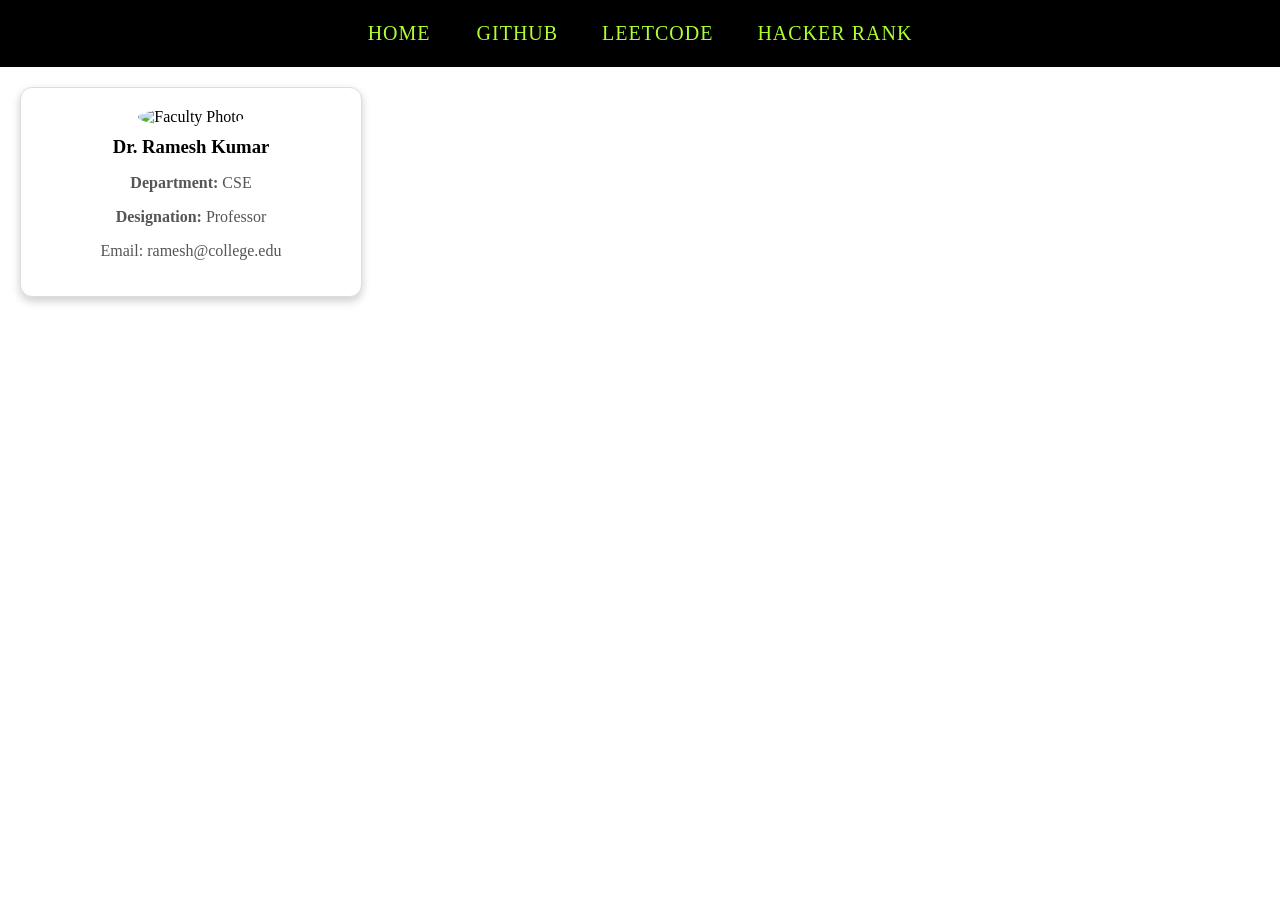
==== src/main/resources/static/index.html @ a4be21ac "add" ====
<!DOCTYPE html>
<html lang="en">
<head>
    <meta charset="UTF-8">
    <meta name="viewport" content="width=device-width, initial-scale=1.0">
    <title>Document</title>
    <link rel="stylesheet" href="index.css">
</head>
 
<body>
    <div class="navbar">
        <a href="https://jdevender7777-a11y.github.io/autosuggest-spring/"> HOME </a>
        <a href="https://github.com/jdevender7777-a11y/autosuggest-spring">GITHUB</a>
        <a href="https://leetcode.com/">LEETCODE</a>
        <a href="https://www.hackerrank.com/">HACKER RANK</a>  

    </div>
    <div class="faculty-card">
    <img src="krishna.jpg" alt="Faculty Photo">
    <h3>Dr. Ramesh Kumar</h3>
    <p><strong>Department:</strong> CSE</p>
    <p><strong>Designation:</strong> Professor</p>
    <p>Email: ramesh@college.edu</p>
</div>

    <script src="index.js"> </script>
</body>
</html>
---- src/main/resources/static/index.css ----
body{
    margin:0px;

}

.navbar{
    border-style:solid;
    border-width: 2px;
    border-color:black;
    padding :20px;
    text-align:center;
    background-color:black;
}
.navbar a{
    padding:20px;
    text-decoration:none;
    color:greenyellow;
    font-weight: 500;
    font-size: 20px;
    letter-spacing: 1px;
    border-radius: 6px;
    transition: all 0.3s ease;
}
.faculty-card {
    width: 300px;
    background-color: white;
    border: 1px solid #ddd;
    border-radius: 12px;
    padding: 20px;
    text-align: center;
    box-shadow: 0 4px 10px rgba(0,0,0,0.2);
    margin: 20px;
}

.faculty-card img {
    width: 120px;
    height: 120px;
    border-radius: 50%;
    object-fit: cover;
}

.faculty-card h3 {
    margin: 10px 0;
}

.faculty-card p {
    color: #555;
}
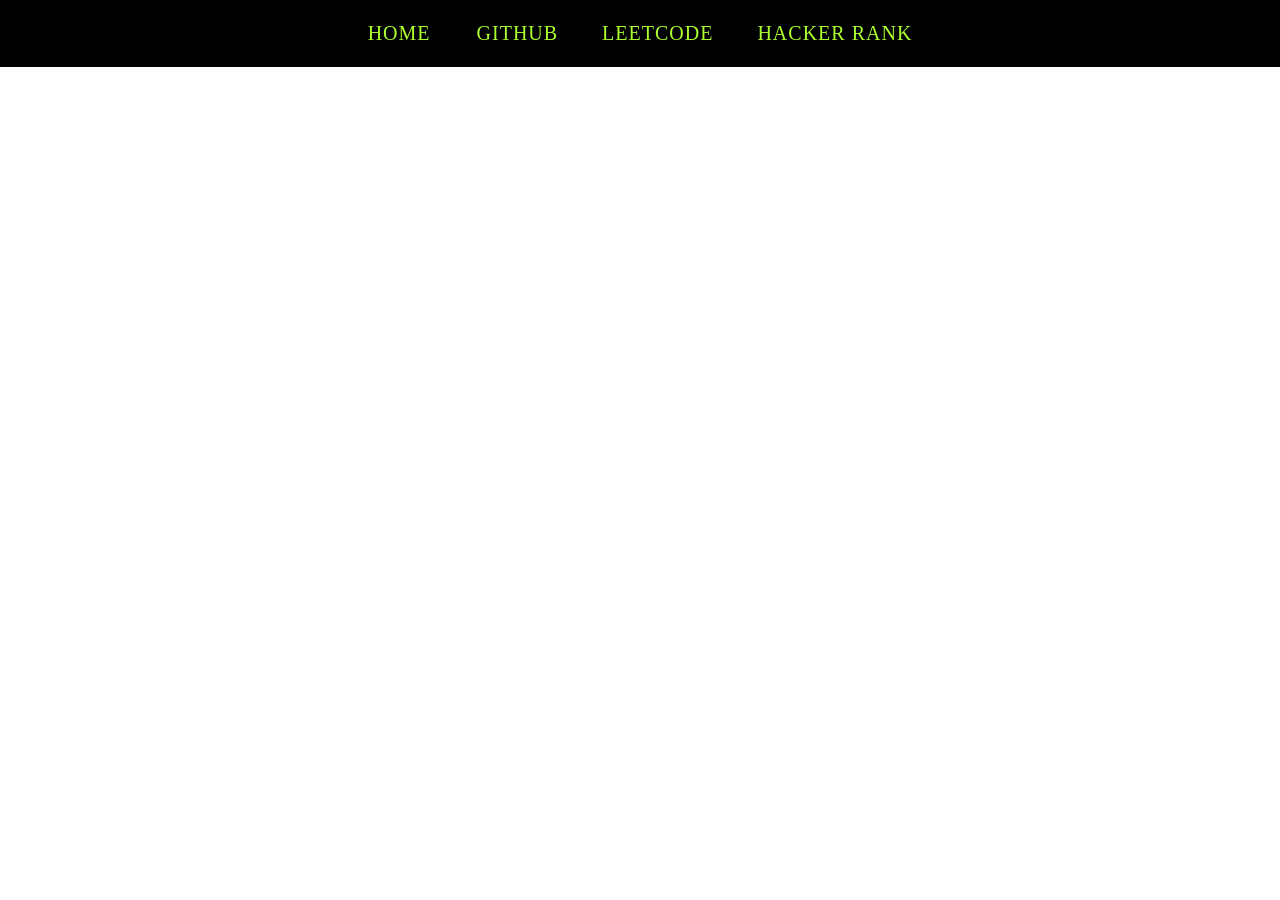
==== commit de4dfa59: "add" ====
--- a/src/main/resources/static/index.html
+++ b/src/main/resources/static/index.html
@@ -15,13 +15,6 @@
         <a href="https://www.hackerrank.com/">HACKER RANK</a>  
 
     </div>
-    <div class="faculty-card">
-    <img src="krishna.jpg" alt="Faculty Photo">
-    <h3>Dr. Ramesh Kumar</h3>
-    <p><strong>Department:</strong> CSE</p>
-    <p><strong>Designation:</strong> Professor</p>
-    <p>Email: ramesh@college.edu</p>
-</div>
 
     <script src="index.js"> </script>
 </body>
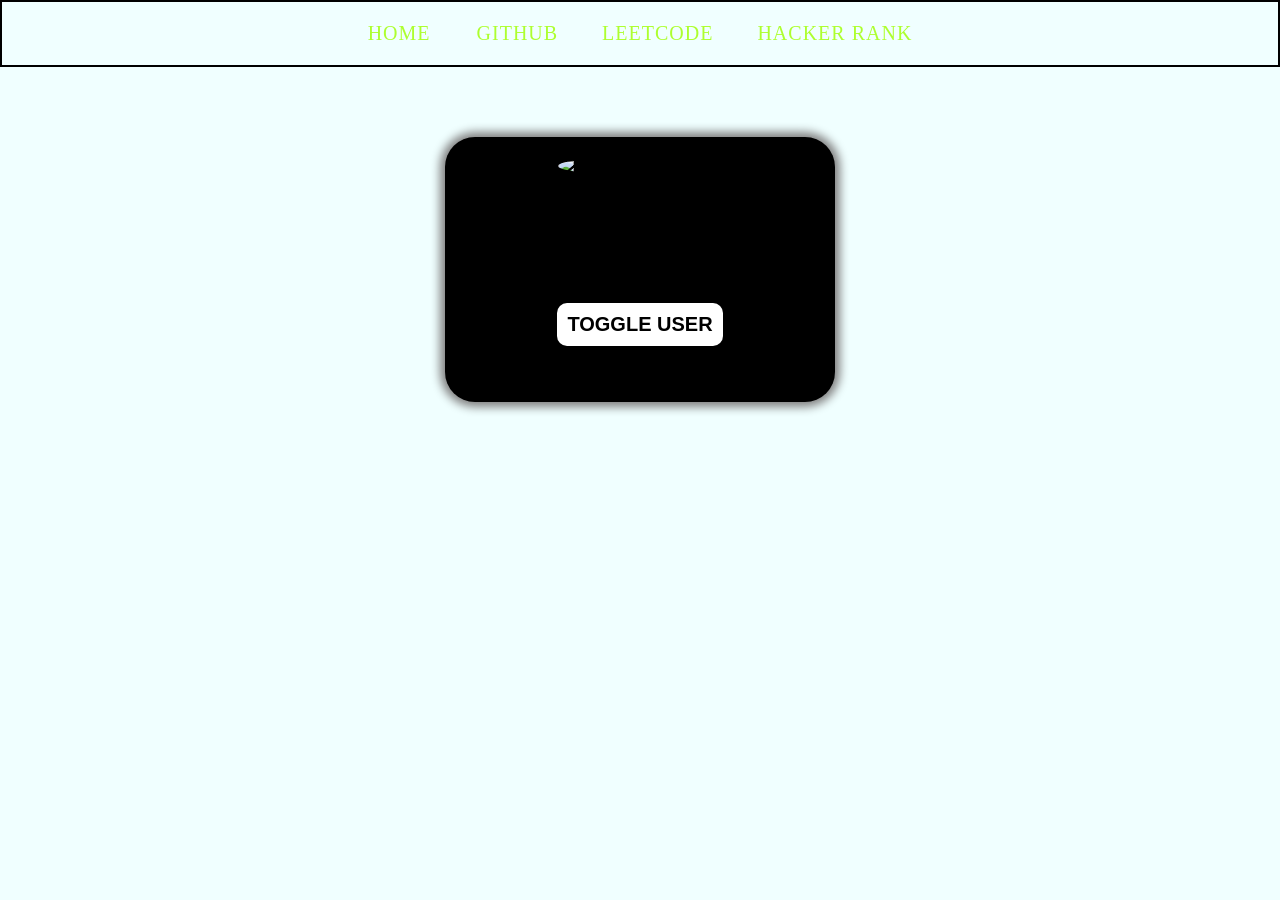
==== commit b854e761: "add" ====
--- a/src/main/resources/static/index.html
+++ b/src/main/resources/static/index.html
@@ -15,6 +15,16 @@
         <a href="https://www.hackerrank.com/">HACKER RANK</a>  
 
     </div>
+    <div class="card">
+        <img src="john.jpg" alt="IMAGE NOT FOUND">
+        <h3> John Doe </h3>
+        <p>MALE</p>
+        <button>TOGGLE USER</button>
+        <br>
+        <br
+        <button>RANDOM USER</button>
+
+    </div>
 
     <script src="index.js"> </script>
 </body>
--- a/src/main/resources/static/index.css
+++ b/src/main/resources/static/index.css
@@ -1,5 +1,6 @@
 body{
     margin:0px;
+    background-color:azure;
 
 }
 
@@ -9,7 +10,6 @@
     border-color:black;
     padding :20px;
     text-align:center;
-    background-color:black;
 }
 .navbar a{
     padding:20px;
@@ -21,29 +21,43 @@
     border-radius: 6px;
     transition: all 0.3s ease;
 }
-.faculty-card {
-    width: 300px;
-    background-color: white;
-    border: 1px solid #ddd;
-    border-radius: 12px;
-    padding: 20px;
-    text-align: center;
-    box-shadow: 0 4px 10px rgba(0,0,0,0.2);
-    margin: 20px;
+.navbar a:hover{
+      color:greenyellow;
+    background-color:grey;
+}
+.card{
+    border-style: 1px solid black;
+    border-radius:30px;
+    text-align:center;
+    padding:20px;
+    margin-top:70px;
+    width:350px;
+    margin-left:auto;
+    margin-right:auto;
+    box-shadow: 0px 0px 10px 5px grey;
+    padding-bottom:20px;
+    background-color:black;
+}
+.card img{
+    width:100%;
+    height:200px;
+    border-radius:50%;
+    margin-top:-100px;
 }
 
-.faculty-card img {
-    width: 120px;
-    height: 120px;
-    border-radius: 50%;
-    object-fit: cover;
+.card h3{
+    color:black;
+    font-size: 30px;
+    font-weight: 200;
 }
+.card button{
+    padding:10px;
+    border-radius: 10px;
+    border:none;
+    background-color:white;
+    color:black;
+    font-weight: 600;
+    font-size: 20px;
+    border-radius:8 px;
 
-.faculty-card h3 {
-    margin: 10px 0;
 }
-
-.faculty-card p {
-    color: #555;
-}
-
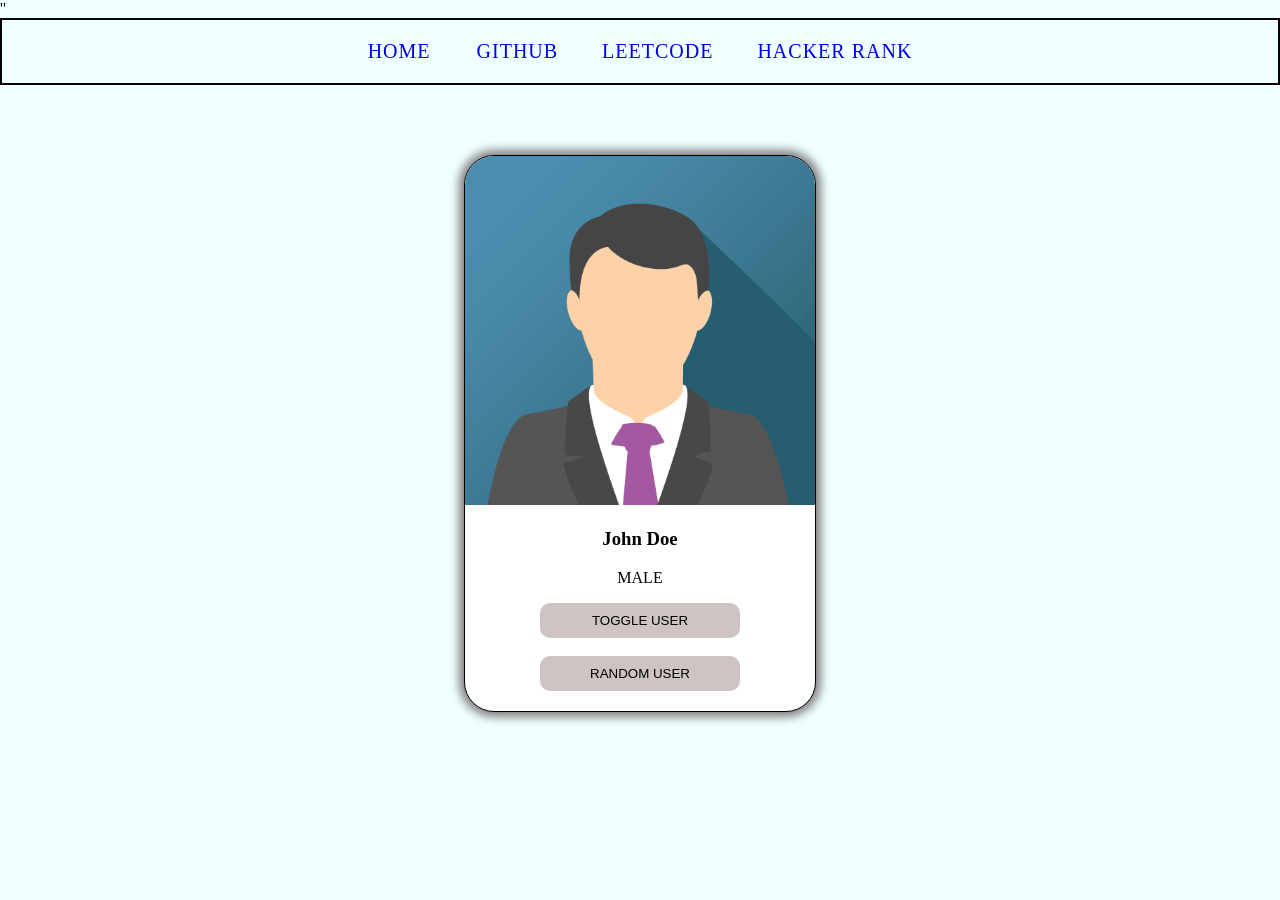
==== commit 0deb3d0e: "add" ====
--- a/src/main/resources/static/index.html
+++ b/src/main/resources/static/index.html
@@ -7,7 +7,7 @@
     <link rel="stylesheet" href="index.css">
 </head>
  
-<body>
+<body>''
     <div class="navbar">
         <a href="https://jdevender7777-a11y.github.io/autosuggest-spring/"> HOME </a>
         <a href="https://github.com/jdevender7777-a11y/autosuggest-spring">GITHUB</a>
@@ -16,13 +16,13 @@
 
     </div>
     <div class="card">
-        <img src="john.jpg" alt="IMAGE NOT FOUND">
-        <h3> John Doe </h3>
-        <p>MALE</p>
-        <button>TOGGLE USER</button>
+        <img src="john.png" alt="IMAGE NOT FOUND" id="user-image">
+        <h3 id="user-name"> John Doe </h3>
+        <p id="user-gender">MALE</p>
+        <button onclick="toggleuser()">TOGGLE USER</button>
         <br>
-        <br
-        <button>RANDOM USER</button>
+        <br>
+        <button onclick="randomuser()">RANDOM USER</button>
 
     </div>
 
--- a/src/main/resources/static/index.css
+++ b/src/main/resources/static/index.css
@@ -14,7 +14,7 @@
 .navbar a{
     padding:20px;
     text-decoration:none;
-    color:greenyellow;
+    color:weakblue;
     font-weight: 500;
     font-size: 20px;
     letter-spacing: 1px;
@@ -22,42 +22,31 @@
     transition: all 0.3s ease;
 }
 .navbar a:hover{
-      color:greenyellow;
-    background-color:grey;
+      color:blue;
+    background-color:lightcyan;
 }
 .card{
-    border-style: 1px solid black;
+    border:1px solid black;
     border-radius:30px;
     text-align:center;
-    padding:20px;
     margin-top:70px;
     width:350px;
     margin-left:auto;
     margin-right:auto;
     box-shadow: 0px 0px 10px 5px grey;
     padding-bottom:20px;
-    background-color:black;
+    background-color:white;
+    overflow:hidden;
 }
 .card img{
     width:100%;
-    height:200px;
-    border-radius:50%;
-    margin-top:-100px;
-}
-
-.card h3{
-    color:black;
-    font-size: 30px;
-    font-weight: 200;
 }
 .card button{
     padding:10px;
     border-radius: 10px;
-    border:none;
-    background-color:white;
-    color:black;
-    font-weight: 600;
-    font-size: 20px;
+    background-color:rgb(206, 196, 196);
     border-radius:8 px;
+    border-style:none;
+    width: 200px;
 
 }
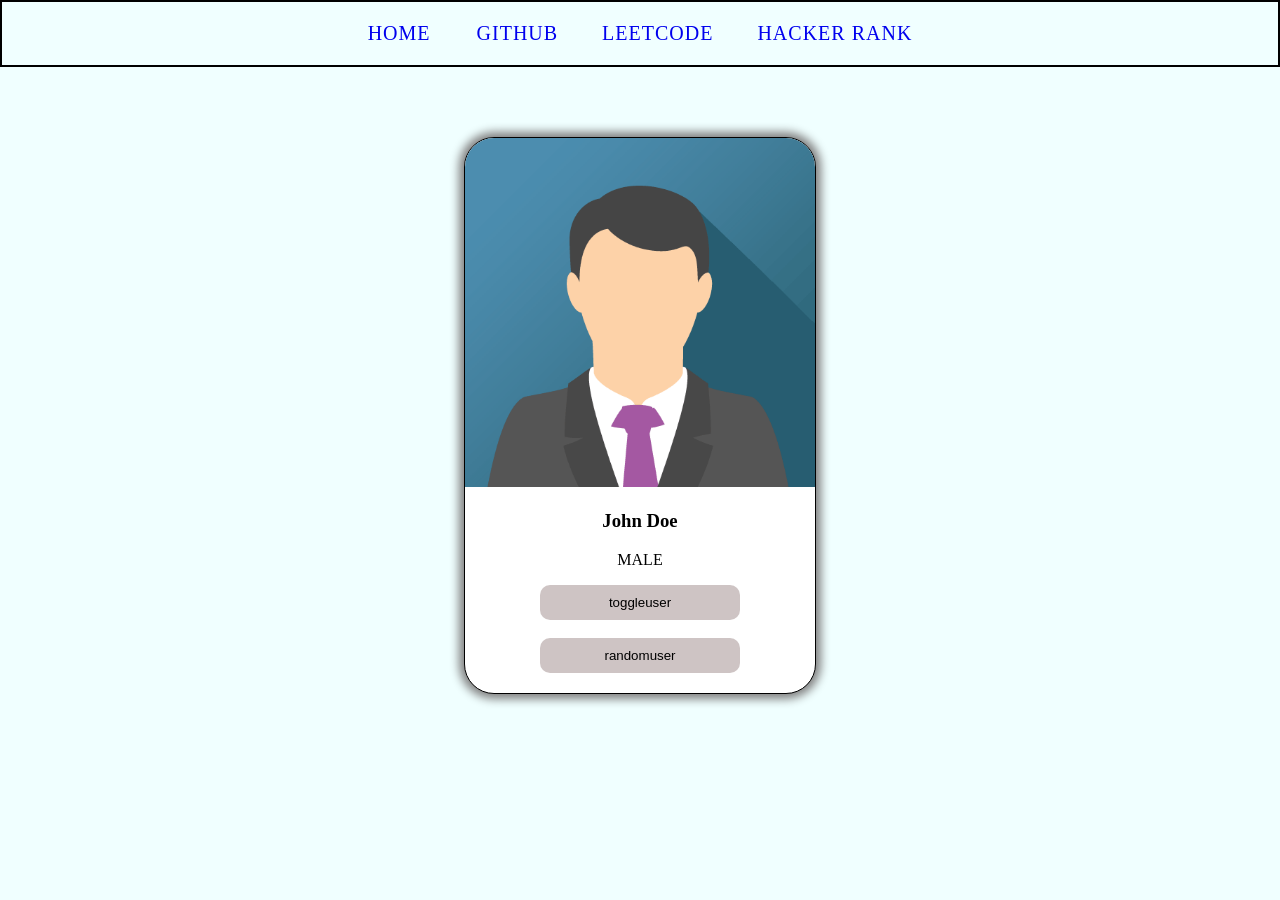
==== commit 244a78e0: "add" ====
--- a/src/main/resources/static/index.html
+++ b/src/main/resources/static/index.html
@@ -7,7 +7,7 @@
     <link rel="stylesheet" href="index.css">
 </head>
  
-<body>''
+<body>
     <div class="navbar">
         <a href="https://jdevender7777-a11y.github.io/autosuggest-spring/"> HOME </a>
         <a href="https://github.com/jdevender7777-a11y/autosuggest-spring">GITHUB</a>
@@ -19,10 +19,10 @@
         <img src="john.png" alt="IMAGE NOT FOUND" id="user-image">
         <h3 id="user-name"> John Doe </h3>
         <p id="user-gender">MALE</p>
-        <button onclick="toggleuser()">TOGGLE USER</button>
+        <button onclick="toggleuser()">toggleuser</button>
         <br>
         <br>
-        <button onclick="randomuser()">RANDOM USER</button>
+        <button onclick="randomuser()">randomuser</button>
 
     </div>
 
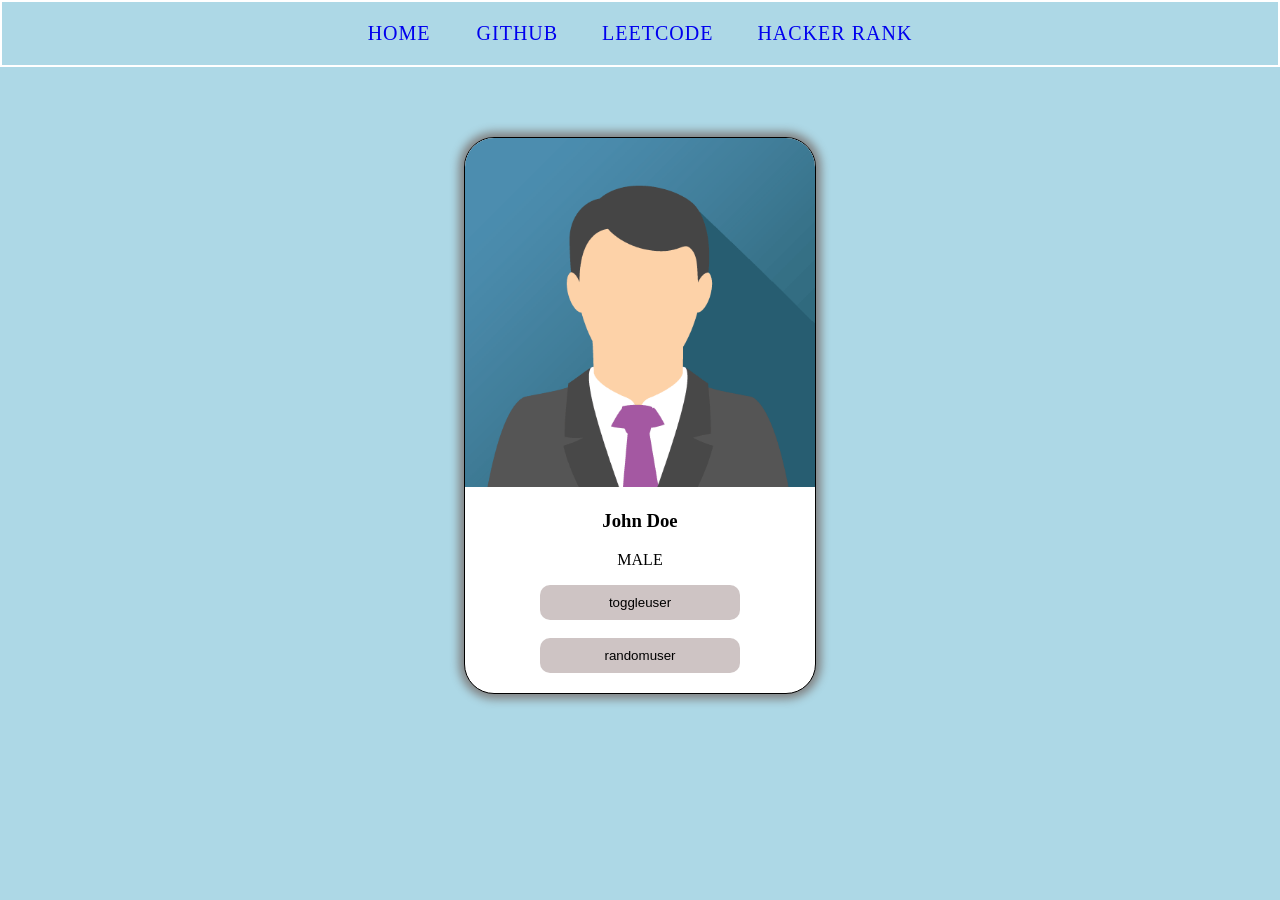
==== commit 759a1e94: "add" ====
--- a/src/main/resources/static/index.html
+++ b/src/main/resources/static/index.html
@@ -11,7 +11,7 @@
     <div class="navbar">
         <a href="https://jdevender7777-a11y.github.io/autosuggest-spring/"> HOME </a>
         <a href="https://github.com/jdevender7777-a11y/autosuggest-spring">GITHUB</a>
-        <a href="https://leetcode.com/">LEETCODE</a>
+        <a href="https://leetcode.com/" target="_blank" rel="noopener noreferrer">LEETCODE</a>
         <a href="https://www.hackerrank.com/">HACKER RANK</a>  
 
     </div>
--- a/src/main/resources/static/index.css
+++ b/src/main/resources/static/index.css
@@ -1,13 +1,13 @@
 body{
     margin:0px;
-    background-color:azure;
+    background-color:lightblue;
 
 }
 
 .navbar{
     border-style:solid;
     border-width: 2px;
-    border-color:black;
+    border-color:white;
     padding :20px;
     text-align:center;
 }
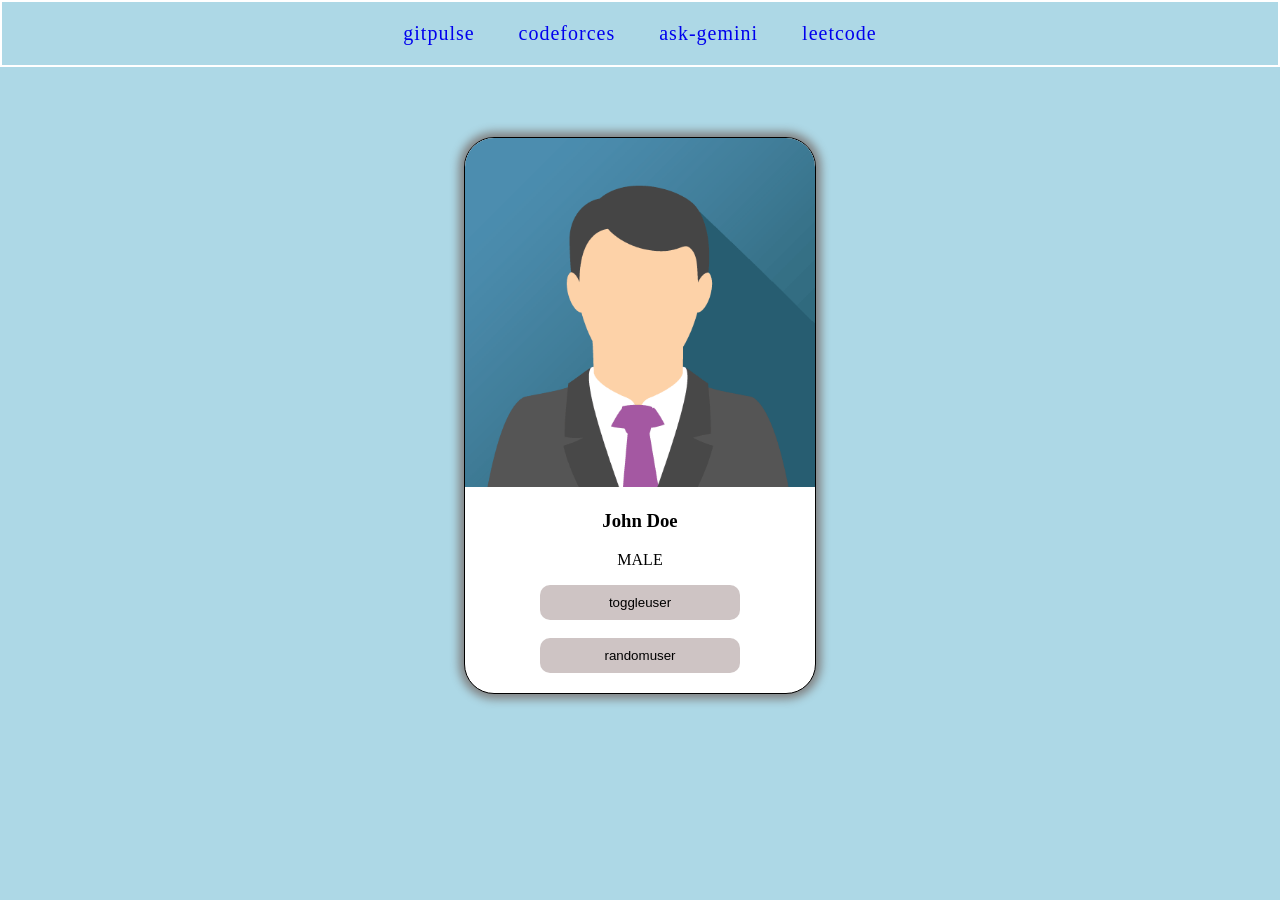
==== commit 5813d6b0: "new" ====
--- a/src/main/resources/static/index.html
+++ b/src/main/resources/static/index.html
@@ -9,10 +9,10 @@
  
 <body>
     <div class="navbar">
-        <a href="https://jdevender7777-a11y.github.io/autosuggest-spring/"> HOME </a>
-        <a href="https://github.com/jdevender7777-a11y/autosuggest-spring">GITHUB</a>
-        <a href="https://leetcode.com/" target="_blank" rel="noopener noreferrer">LEETCODE</a>
-        <a href="https://www.hackerrank.com/">HACKER RANK</a>  
+        <a href="gitpulse.html"  target="_blank">gitpulse</a>
+        <a href="codeforces-stats.html"  target="_blank">codeforces</a>
+        <a href="ask-gemini.html"  target="_blank">ask-gemini</a>
+        <a href="leetcode-stats.html"  target="_blank">leetcode</a>
 
     </div>
     <div class="card">
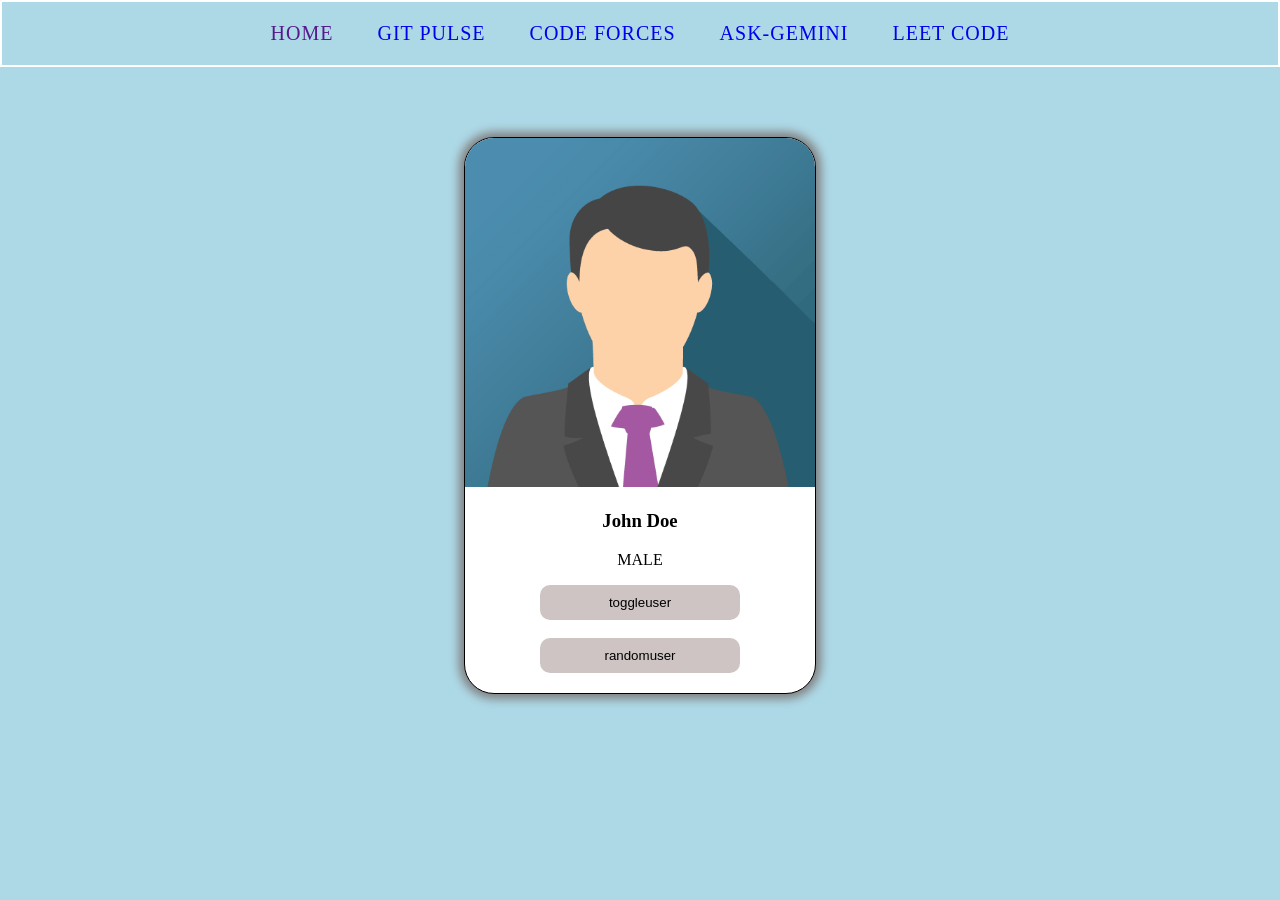
==== commit bc0225ab: "NEW" ====
--- a/src/main/resources/static/index.html
+++ b/src/main/resources/static/index.html
@@ -9,10 +9,11 @@
  
 <body>
     <div class="navbar">
-        <a href="gitpulse.html"  target="_blank">gitpulse</a>
-        <a href="codeforces-stats.html"  target="_blank">codeforces</a>
-        <a href="ask-gemini.html"  target="_blank">ask-gemini</a>
-        <a href="leetcode-stats.html"  target="_blank">leetcode</a>
+        <a href="">HOME</a>
+        <a href="gitpulse.html"  target="_blank">GIT PULSE</a>
+        <a href="codeforces-stats.html"  target="_blank">CODE FORCES</a>
+        <a href="ask-gemini.html"  target="_blank">ASK-GEMINI</a>
+        <a href="leetcode-stats.html"  target="_blank">LEET CODE</a>
 
     </div>
     <div class="card">
